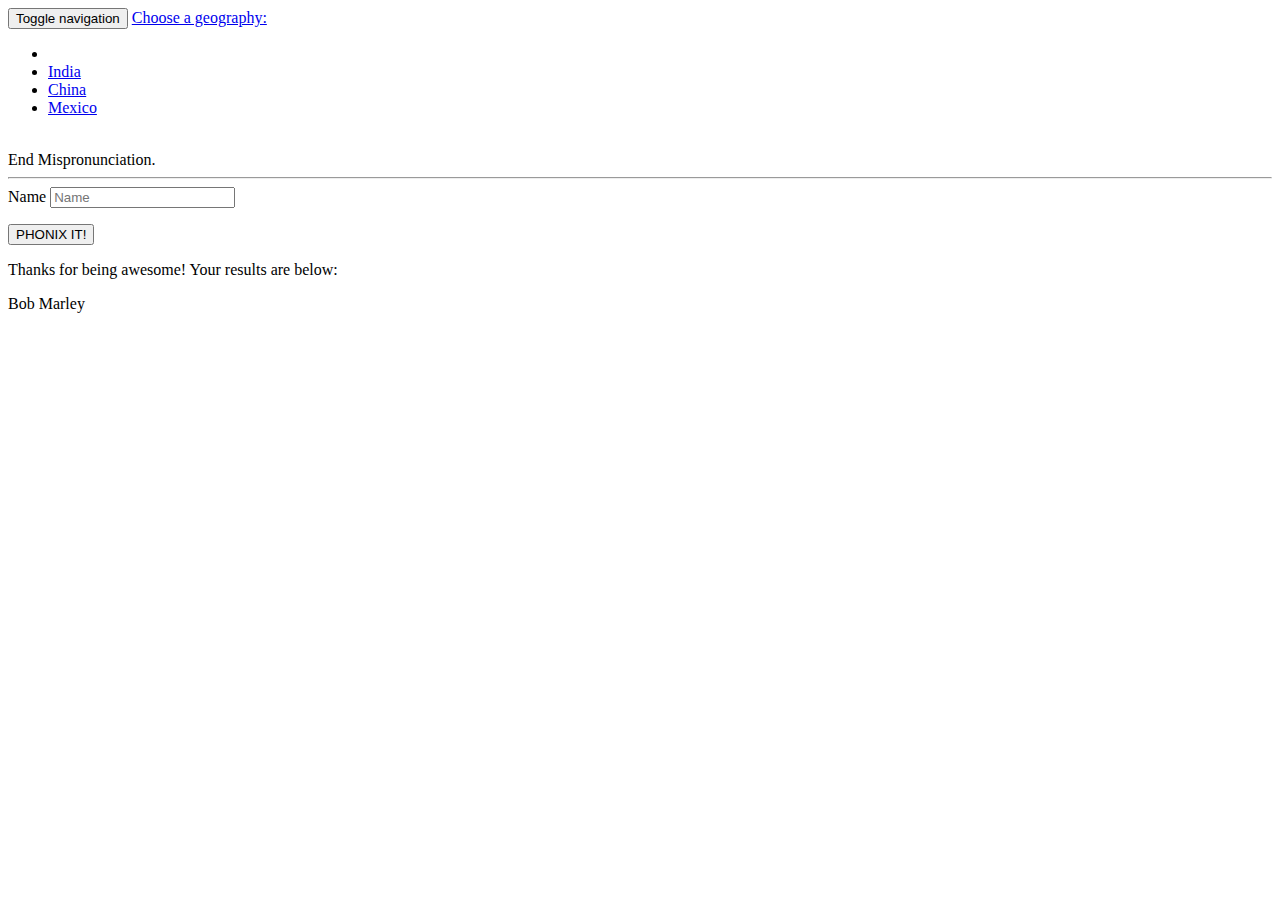
==== index.html @ 7648e136 "Wired up translate logic" ====
<!DOCTYPE html>
<html lang="en">

<head>

    <meta charset="utf-8">
    <meta http-equiv="X-UA-Compatible" content="IE=edge">
    <meta name="viewport" content="width=device-width, initial-scale=1">
    <meta name="description" content="">
    <meta name="author" content="">

    <title>Freelancer - Start Bootstrap Theme</title>

    <!-- Bootstrap Core CSS - Uses Bootswatch Flatly Theme: http://bootswatch.com/flatly/ -->
    <link href="css/bootstrap.min.css" rel="stylesheet">

    <!-- Custom CSS -->
    <link href="css/freelancer.css" rel="stylesheet">

    <!-- Custom Fonts -->
    <link href="font-awesome/css/font-awesome.min.css" rel="stylesheet" type="text/css">
    <link href="http://fonts.googleapis.com/css?family=Montserrat:400,700" rel="stylesheet" type="text/css">
    <link href="http://fonts.googleapis.com/css?family=Lato:200,200,400italic,700italic" rel="stylesheet" type="text/css">

    <!-- HTML5 Shim and Respond.js IE8 support of HTML5 elements and media queries -->
    <!-- WARNING: Respond.js doesn't work if you view the page via file:// -->
    <!--[if lt IE 9]>
        <script src="https://oss.maxcdn.com/libs/html5shiv/3.7.0/html5shiv.js"></script>
        <script src="https://oss.maxcdn.com/libs/respond.js/1.4.2/respond.min.js"></script>
    <![endif]-->

</head>

<body id="page-top" class="index">

 <!-- Navigation -->
    <nav class="navbar navbar-default navbar-fixed-top">
        <div class="container">
            <!-- Brand and toggle get grouped for better mobile display -->
            <div class="navbar-header page-scroll">
                <button type="button" class="navbar-toggle" data-toggle="collapse" data-target="#bs-example-navbar-collapse-1">
                    <span class="sr-only">Toggle navigation</span>
                    <span class="icon-bar"></span>
                    <span class="icon-bar"></span>
                    <span class="icon-bar"></span>
                </button>
                <a class="navbar-brand" href="#page-top">Choose a geography:</a>
            </div>

            <!-- Collect the nav links, forms, and other content for toggling -->
            <div class="collapse navbar-collapse" id="bs-example-navbar-collapse-1">
                <ul class="nav navbar-nav navbar-right">
                    <li class="hidden">
                        <a href="#page-top"></a>
                    </li>
                    <li class="page-scroll">
                        <a href="#India">India</a>
                    </li>
                    <li class="page-scroll">
                        <a href="#China">China</a>
                    </li>
                    <li class="page-scroll">
                        <a href="#Mexico">Mexico</a>
                    </li>
                </ul>
            </div>
            <!-- /.navbar-collapse -->
        </div>
        <!-- /.container-fluid -->
    </nav>
  

    <!-- Header -->
    <header>
        <div class="container">
            <div class="row">
                <div class="col-lg-12">
                    <img class="img-responsive" src="img/profile.png" alt="">
                    <div class="intro-text">
                        <span class="name">End Mispronunciation.</span>
                        <hr class="star-light">

                        <form action="" id="submit-form">
                            <div class="row control-group">
                                <div class="form-group col-xs-12 floating-label-form-group controls">
                                    <label>Name</label>
                                    <input type="text" class="form-control" placeholder="Name" id="name" required data-validation-required-message="Please enter your name.">
                                    <p class="help-block text-danger"></p>
                                </div>
                            </div>
                            <div class="row">
                                <div class="form-group col-xs-12">
                                    <button id="submit-button" class="btn btn-success btn-lg">PHONIX IT!</button>
                                </div>
                            </div>
                        </form>
                        <span class="skills"></span>
                    </div>
                </div>

                <div class="row hide" id="results">

                    <div class="col-lg12">

                        <p>Thanks for being awesome! Your results are below:</p>
                       
                        <p>Bob Marley</p>

                    </div>
                </div>
            </div>
        </div>
    </header>

  
    <script src="https://code.jquery.com/jquery-2.1.3.min.js"></script>
    <script src="js/main.js"></script>
</body>

</html>
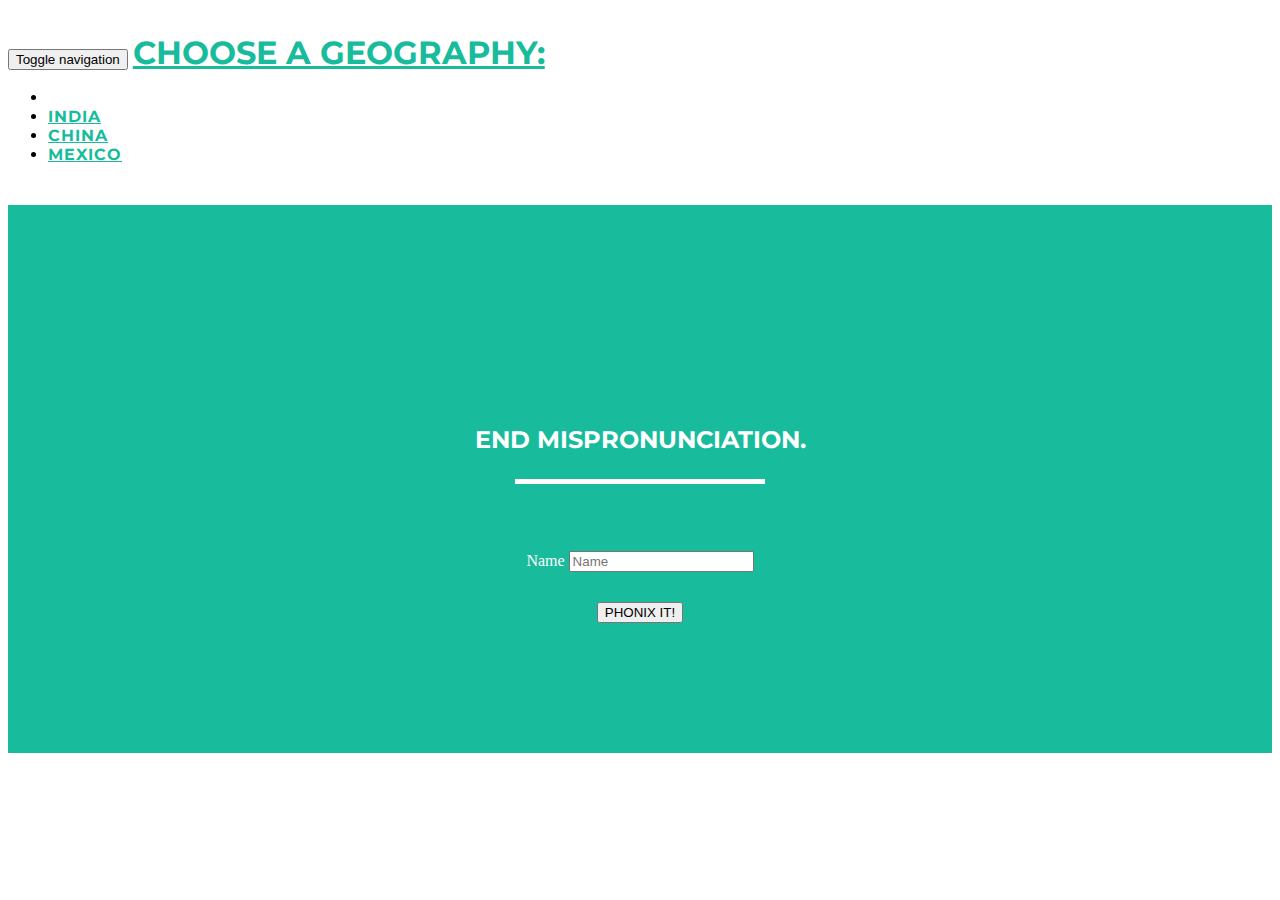
==== commit a222c2e0: "Final code!! Yay we finished!" ====
--- a/index.html
+++ b/index.html
@@ -102,9 +102,7 @@
 
                     <div class="col-lg12">
 
-                        <p>Thanks for being awesome! Your results are below:</p>
-                       
-                        <p>Bob Marley</p>
+                        <p id="result"></p>
 
                     </div>
                 </div>
--- a/css/freelancer.css
+++ b/css/freelancer.css
@@ -0,0 +1,215 @@
+/*!
+ * Start Bootstrap - Freelancer Bootstrap Theme (http://startbootstrap.com)
+ * Code licensed under the Apache License v2.0.
+ * For details, see http://www.apache.org/licenses/LICENSE-2.0.
+ */
+
+body {
+    overflow-x: hidden;
+}
+
+p {
+    font-size: 30px;
+}
+
+p.small {
+    font-size: 56px;
+}
+
+a,
+a:hover,
+a:focus,
+a:active,
+a.active {
+    outline: 0;
+    color: #18bc9c;
+}
+
+h1,
+h2,
+h3,
+h4,
+h5,
+h6 {
+    text-transform: uppercase;
+    font-family: Montserrat,"Helvetica Neue",Helvetica,Arial,sans-serif;
+    font-weight: 600;
+}
+
+hr.star-light,
+hr.star-primary {
+    margin: 25px auto 30px;
+    padding: 0;
+    max-width: 250px;
+    border: 0;
+    border-top: solid 5px;
+    text-align: center;
+}
+
+hr.star-light:after,
+hr.star-primary:after {
+    content: "\f005";
+    display: inline-block;
+    position: relative;
+    top: -.8em;
+    padding: 0 .25em;
+    font-family: FontAwesome;
+    font-size: 2em;
+}
+
+hr.star-light {
+    border-color: #fff;
+}
+
+hr.star-light:after {
+    color: #fff;
+    background-color: #18bc9c;
+}
+
+hr.star-primary {
+    border-color: #2c3e50;
+}
+
+hr.star-primary:after {
+    color: #2c3e50;
+    background-color: #fff;
+}
+
+.img-centered {
+    margin: 0 auto;
+}
+
+header {
+    text-align: center;
+    color: #fff;
+    background: #18bc9c;
+}
+
+header .container {
+    padding-top: 100px;
+    padding-bottom: 50px;
+}
+
+header img {
+    display: block;
+    margin: 0 auto 20px;
+}
+
+header .intro-text .name {
+    display: block;
+    text-transform: uppercase;
+    font-family: Montserrat,"Helvetica Neue",Helvetica,Arial,sans-serif;
+    font-size: 2em;
+    font-weight: 700;
+}
+
+header .intro-text .skills {
+    font-size: 1em;
+    font-weight: 300;
+}
+
+@media(min-width:768px) {
+    header .container {
+        padding-top: 200px;
+        padding-bottom: 100px;
+    }
+
+    header .intro-text .name {
+        font-size: 1.5em;
+    }
+
+    header .intro-text .skills {
+        font-size: 1.75em;
+    }
+}
+
+@media(min-width:50px) {
+    .navbar-fixed-top {
+        padding: 25px 0;
+        -webkit-transition: padding .3s;
+        -moz-transition: padding .3s;
+        transition: padding .3s;
+    }
+
+    .navbar-fixed-top .navbar-brand {
+        font-size: 2em;
+        -webkit-transition: all .3s;
+        -moz-transition: all .3s;
+        transition: all .3s;
+    }
+
+    .navbar-fixed-top.navbar-shrink {
+        padding: 10px 0;
+    }
+
+    .navbar-fixed-top.navbar-shrink .navbar-brand {
+        font-size: 1.5em;
+    }
+}
+
+.navbar {
+    text-transform: uppercase;
+    font-family: Montserrat,"Helvetica Neue",Helvetica,Arial,sans-serif;
+    font-weight: 700;
+}
+
+.navbar a:focus {
+    outline: 0;
+}
+
+.navbar .navbar-nav {
+    letter-spacing: 1px;
+}
+
+.navbar .navbar-nav li a:focus {
+    outline: 0;
+}
+
+.navbar-default,
+.navbar-inverse {
+    border: 0;
+}
+
+section {
+    padding: 100px 0;
+}
+
+section h2 {
+    margin: 0;
+    font-size: 3em;
+}
+
+section.success {
+    color: #fff;
+    background: #18bc9c;
+}
+
+@media(max-width:767px) {
+    section {
+        padding: 75px 0;
+    }
+
+    section.first {
+        padding-top: 75px;
+    }
+}
+
+#portfolio .portfolio-item {
+    right: 0;
+    margin: 0 0 15px;
+}
+
+#portfolio .portfolio-item .portfolio-link {
+    display: block;
+    position: relative;
+    margin: 0 auto;
+    max-width: 400px;
+}
+
+#portfolio .portfolio-item .portfolio-link .caption {
+    position: absolute;
+    width: 100%;
+    height: 90%;
+    opacity: 0;
+    background: rgba(24,188,156,.9);
+   